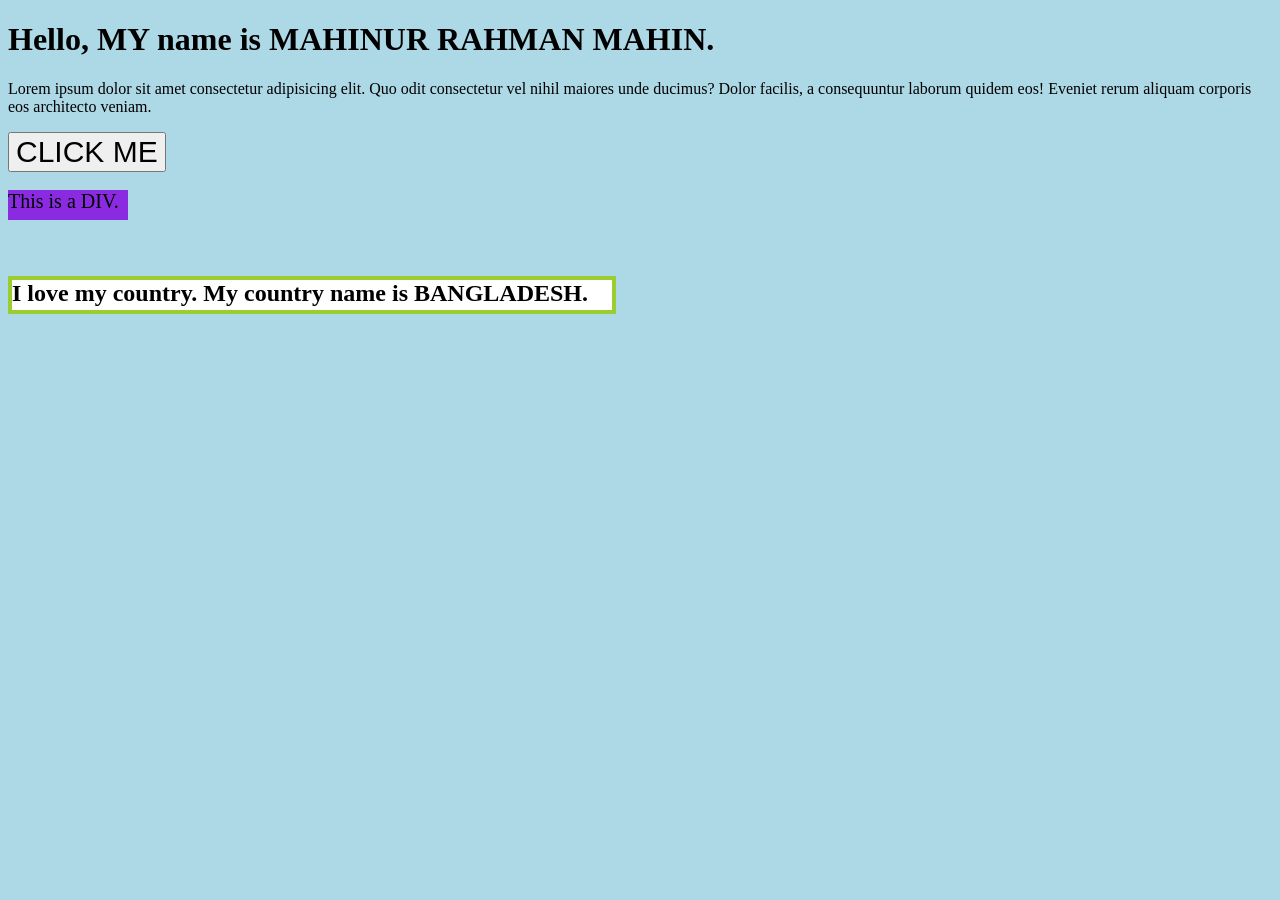
==== index_1.html @ 2c910769 "first commit" ====
<!-- Level = 2 -->





<!DOCTYPE html>
<html lang="en">
<head>
    <meta charset="UTF-8">
    <meta name="viewport" content="width=device-width, initial-scale=1.0">
    <title>CSS Level 2</title>
    <link rel = "stylesheet" href="Style_1.css" > 

</head>
<body>
    <h1>Hello, MY name is MAHINUR RAHMAN MAHIN.</h1> 
    <p>Lorem ipsum dolor sit amet consectetur adipisicing elit. Quo odit consectetur vel nihil maiores unde ducimus? Dolor facilis, a consequuntur laborum quidem eos! Eveniet rerum aliquam corporis eos architecto veniam.</p>
    <button style="font-size: 30px ; " >CLICK ME</button>
    <br><br>
    <div style="font-size: 20px ;">
        This is a DIV. 
    </div>

    <br>
    <br>

    <h2> I love my country. My country name is BANGLADESH.</h2>
</body>
</html>
---- Style_1.css ----
body
{
    background-color: lightblue ;

}


div{
    height: 30px ;
    width: 120px ;
    background-color: blueviolet ;
}  


h2 
{
    height: 30px ;
    width: 600px ;
    background-color:white ;
    border-width: 4px ;
    border-style: solid ;
    border-color: yellowgreen ;

}
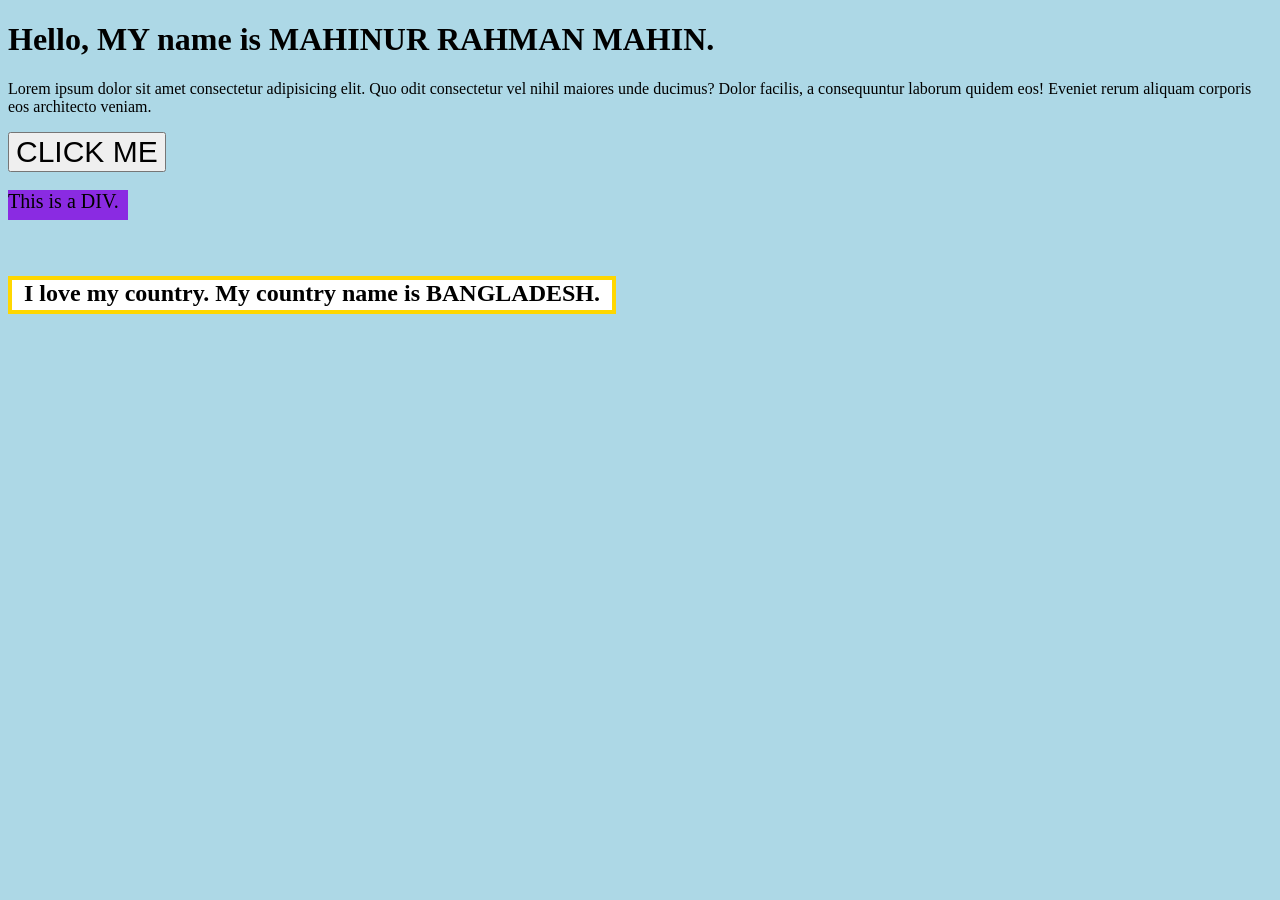
==== commit 19981e7a: "Add files via upload" ====
--- a/index_1.html
+++ b/index_1.html
@@ -1,30 +1,30 @@
-<!-- Level = 2 -->
-
-
-
-
-
-<!DOCTYPE html>
-<html lang="en">
-<head>
-    <meta charset="UTF-8">
-    <meta name="viewport" content="width=device-width, initial-scale=1.0">
-    <title>CSS Level 2</title>
-    <link rel = "stylesheet" href="Style_1.css" > 
-
-</head>
-<body>
-    <h1>Hello, MY name is MAHINUR RAHMAN MAHIN.</h1> 
-    <p>Lorem ipsum dolor sit amet consectetur adipisicing elit. Quo odit consectetur vel nihil maiores unde ducimus? Dolor facilis, a consequuntur laborum quidem eos! Eveniet rerum aliquam corporis eos architecto veniam.</p>
-    <button style="font-size: 30px ; " >CLICK ME</button>
-    <br><br>
-    <div style="font-size: 20px ;">
-        This is a DIV. 
-    </div>
-
-    <br>
-    <br>
-
-    <h2> I love my country. My country name is BANGLADESH.</h2>
-</body>
+<!-- Level = 2 -->
+
+
+
+
+
+<!DOCTYPE html>
+<html lang="en">
+<head>
+    <meta charset="UTF-8">
+    <meta name="viewport" content="width=device-width, initial-scale=1.0">
+    <title>CSS Level 2</title>
+    <link rel = "stylesheet" href="Style_1.css" > 
+
+</head>
+<body>
+    <h1>Hello, MY name is MAHINUR RAHMAN MAHIN.</h1> 
+    <p>Lorem ipsum dolor sit amet consectetur adipisicing elit. Quo odit consectetur vel nihil maiores unde ducimus? Dolor facilis, a consequuntur laborum quidem eos! Eveniet rerum aliquam corporis eos architecto veniam.</p>
+    <button style="font-size: 30px ; " >CLICK ME</button>
+    <br><br>
+    <div style="font-size: 20px ;">
+        This is a DIV. 
+    </div>
+
+    <br>
+    <br>
+
+    <h2> I love my country. My country name is BANGLADESH.</h2>
+
 </html>
--- a/Style_1.css
+++ b/Style_1.css
@@ -1,24 +1,28 @@
-body
-{
-    background-color: lightblue ;
-
-}
-
-
-div{
-    height: 30px ;
-    width: 120px ;
-    background-color: blueviolet ;
-}  
-
-
-h2 
-{
-    height: 30px ;
-    width: 600px ;
-    background-color:white ;
-    border-width: 4px ;
-    border-style: solid ;
-    border-color: yellowgreen ;
-
-}+body
+{
+    background-color: lightblue ;
+
+}
+
+
+div{
+    height: 30px ;
+    width: 120px ;
+    background-color: blueviolet ;
+}  
+
+
+h2 
+{
+    height: 30px ;
+    width: 600px ;
+    background-color:white ;
+    /* border-width: 4px ;
+    border-style: solid ;
+    border-color: yellowgreen ; */
+    border: 4px solid gold ;
+    text-align: center ;
+}
+
+
+
